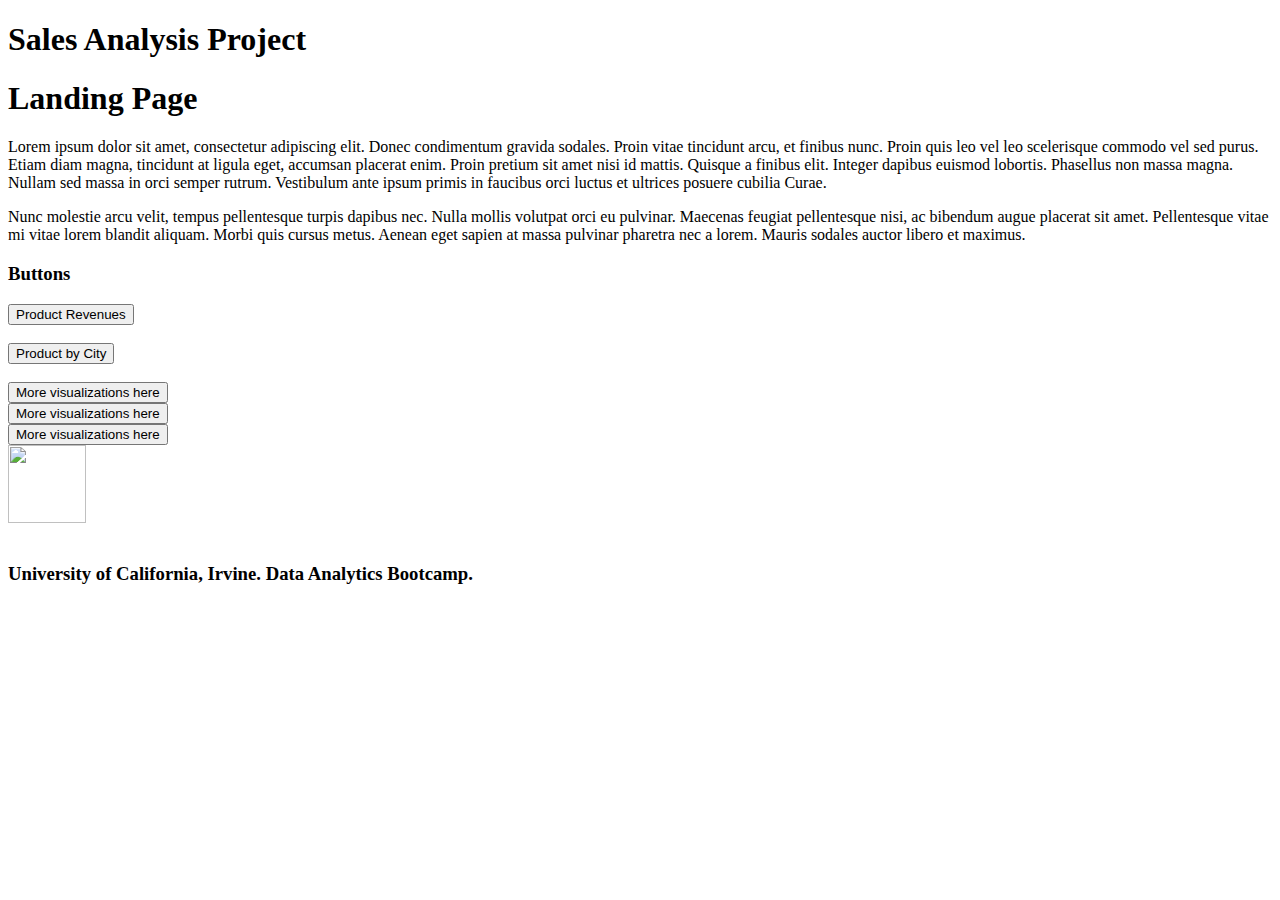
==== index.html @ a4668ff0 "Landing page updates" ====
<!doctype html>
<html lang="en">
  <head>
    <!-- Required meta tags -->
    <meta charset="utf-8">
    <meta name="viewport" content="width=device-width, initial-scale=1, shrink-to-fit=no">

    <!-- Bootstrap CSS -->
    <link rel="stylesheet" href="https://stackpath.bootstrapcdn.com/bootstrap/4.1.3/css/bootstrap.min.css" integrity="sha384-MCw98/SFnGE8fJT3GXwEOngsV7Zt27NXFoaoApmYm81iuXoPkFOJwJ8ERdknLPMO" crossorigin="anonymous">
    <link rel="stylesheet" href="assets/css/styles.css" media="screen"> 

    <title> Project 2 </title>
  </head>
  <header class = "UCI">
        <h1> Sales Analysis Project </h1>
    </header>
  <body>
    <h1>Landing Page</h1>
    <div class="container">
        <section class = "row">
            <div class="col-md-8">
            
                <section>
                    
                    <p> Lorem ipsum dolor sit amet, consectetur adipiscing elit. Donec condimentum gravida sodales. 
                    Proin vitae tincidunt arcu, et finibus nunc. Proin quis leo vel leo scelerisque commodo vel sed purus. 
                    Etiam diam magna, tincidunt at ligula eget, accumsan placerat enim. Proin pretium sit amet nisi id mattis. 
                    Quisque a finibus elit. Integer dapibus euismod lobortis. Phasellus non massa magna. Nullam sed massa in orci 
                    semper rutrum. Vestibulum ante ipsum primis in faucibus orci luctus et ultrices posuere cubilia Curae.</p>
                    
                    <p>
                    Nunc molestie arcu velit, tempus pellentesque turpis dapibus nec. Nulla mollis volutpat orci eu pulvinar. 
                    Maecenas feugiat pellentesque nisi, ac bibendum augue placerat sit amet. Pellentesque vitae mi vitae lorem 
                    blandit aliquam. Morbi quis cursus metus. Aenean eget sapien at massa pulvinar pharetra nec a lorem. Mauris 
                    sodales auctor libero et maximus.</p>
                
                </section>

            </div>
            <div class="col-md-4">
                <section>
                    
                    <h3 class="text-center">Buttons</h3>
                    <button class="btn btn-info"> Product Revenues</button><br><br>
                    <button class="btn btn-info">Product by City </button><br><br>
                    <button class="btn btn-info">More visualizations  here</button><br>
                    <button class="btn btn-info">More visualizations  here</button><br>
                    <button class="btn btn-info">More visualizations  here</button>
                
                </section>
        
            </div>
        </section>
    </div> 

      <footer class = "UCI">
            <div class = "row">
                <div class = "col-md-2">
                    <img src = "assets/images/uci2.jpg" alt = "" height = 78px width = 78px>
                </div>
                <div class = "col-mid-10">
                    <br><h3>University of California, Irvine. Data Analytics Bootcamp.</h3>
                </div>
            </div>
        </footer>
    <!-- Optional JavaScript -->
    <!-- jQuery first, then Popper.js, then Bootstrap JS -->
    <script src="https://code.jquery.com/jquery-3.3.1.slim.min.js" integrity="sha384-q8i/X+965DzO0rT7abK41JStQIAqVgRVzpbzo5smXKp4YfRvH+8abtTE1Pi6jizo" crossorigin="anonymous"></script>
    <script src="https://cdnjs.cloudflare.com/ajax/libs/popper.js/1.14.3/umd/popper.min.js" integrity="sha384-ZMP7rVo3mIykV+2+9J3UJ46jBk0WLaUAdn689aCwoqbBJiSnjAK/l8WvCWPIPm49" crossorigin="anonymous"></script>
    <script src="https://stackpath.bootstrapcdn.com/bootstrap/4.1.3/js/bootstrap.min.js" integrity="sha384-ChfqqxuZUCnJSK3+MXmPNIyE6ZbWh2IMqE241rYiqJxyMiZ6OW/JmZQ5stwEULTy" crossorigin="anonymous"></script>
  </body>
</html>
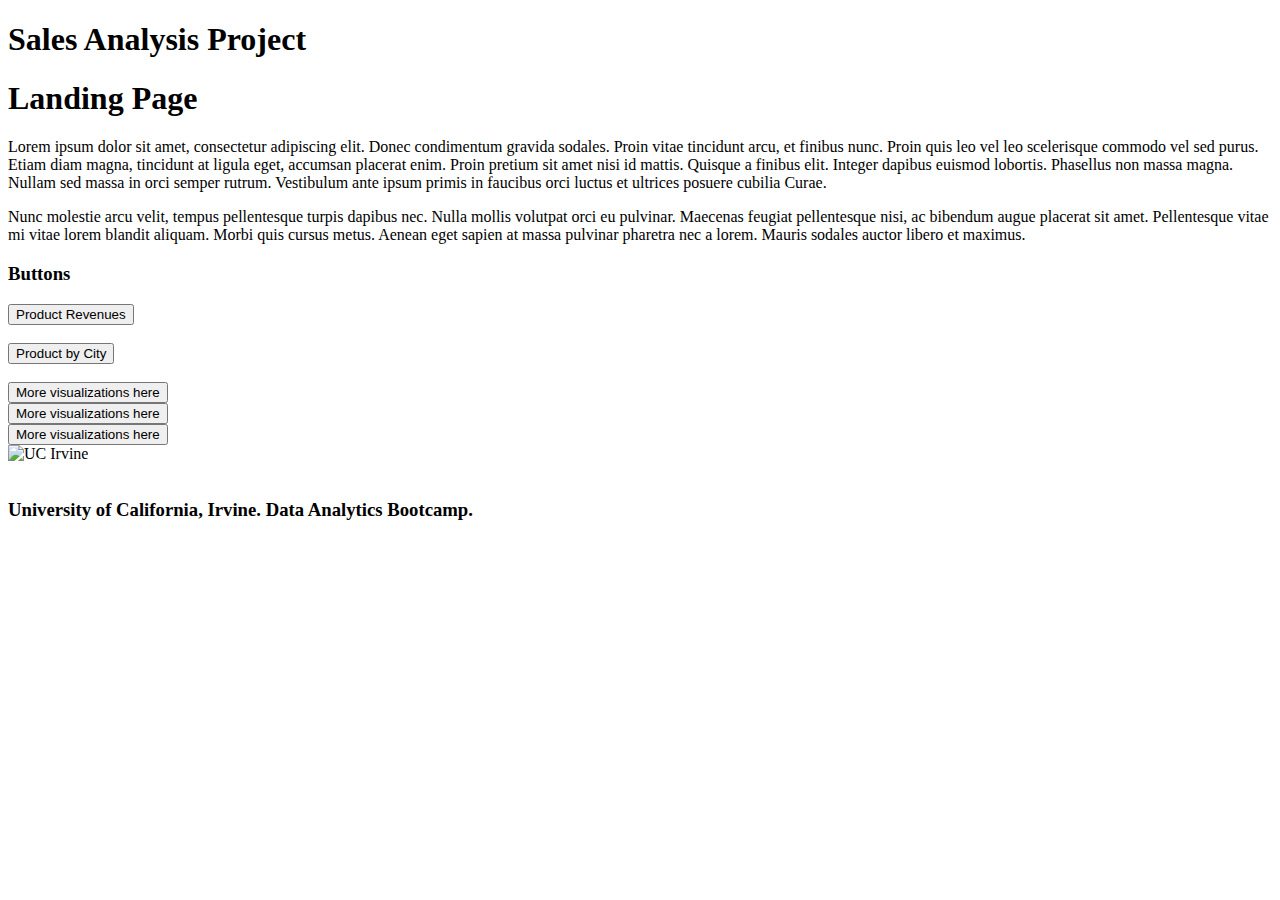
==== commit 59f8294a: "changed css path" ====
--- a/index.html
+++ b/index.html
@@ -12,10 +12,15 @@
     <title> Project 2 </title>
   </head>
   <header class = "UCI">
+        
         <h1> Sales Analysis Project </h1>
+        
     </header>
+
   <body>
-    <h1>Landing Page</h1>
+    
+        <h1>Landing Page</h1>
+    
     <div class="container">
         <section class = "row">
             <div class="col-md-8">
@@ -41,7 +46,7 @@
                 <section>
                     
                     <h3 class="text-center">Buttons</h3>
-                    <button class="btn btn-info"> Product Revenues</button><br><br>
+                    <button class="btn btn-info"> Product Revenues </button><br><br>
                     <button class="btn btn-info">Product by City </button><br><br>
                     <button class="btn btn-info">More visualizations  here</button><br>
                     <button class="btn btn-info">More visualizations  here</button><br>
@@ -56,7 +61,7 @@
       <footer class = "UCI">
             <div class = "row">
                 <div class = "col-md-2">
-                    <img src = "assets/images/uci2.jpg" alt = "" height = 78px width = 78px>
+                    <img src = "../static/assets/images/uci2.jpg" alt = "UC Irvine " height = 78px width = 78px>
                 </div>
                 <div class = "col-mid-10">
                     <br><h3>University of California, Irvine. Data Analytics Bootcamp.</h3>
